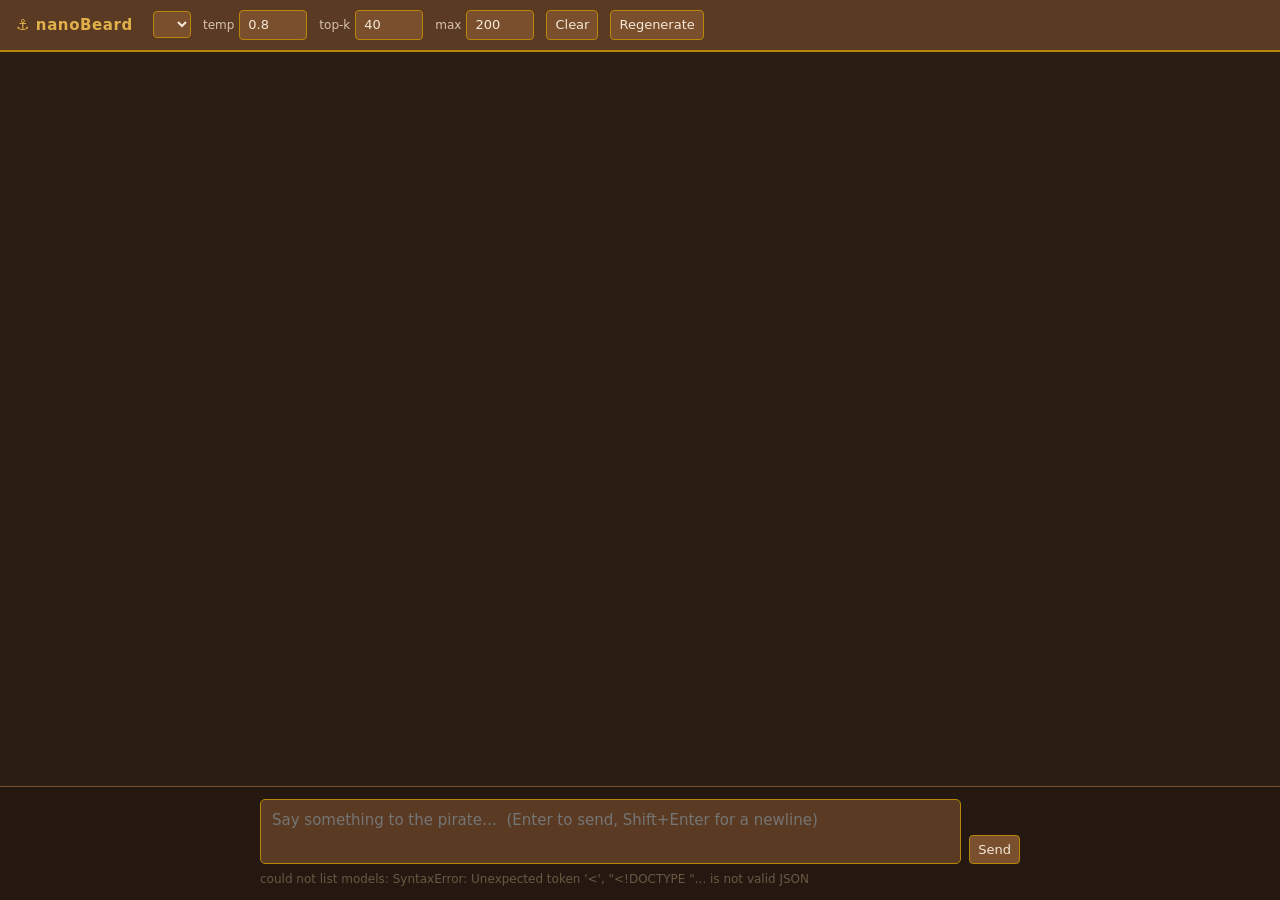
==== src/nanobeard/chat/index.html @ c2261b33 "feat(chat): browser playground; green gates, CI, GGUF converter split Six things, all previously tra" ====
<!doctype html>
<html lang="en">
<head>
<meta charset="utf-8">
<meta name="viewport" content="width=device-width, initial-scale=1">
<title>nanoBeard chat</title>
<style>
  /* Palette lifted from web/index.html so the playground and the site match. */
  :root {
    --ink: #2b1d12; --parchment: #f4e9d8; --tan: #d8c4ad;
    --rope: #7a4f2e; --rope-dark: #5a3a22; --gold: #b8860b; --gold-light: #e0b04a;
    --muted: #6b5844;
  }
  * { box-sizing: border-box; }
  body {
    margin: 0; height: 100vh; display: flex; flex-direction: column;
    background: var(--ink); color: var(--parchment);
    font-family: -apple-system, BlinkMacSystemFont, system-ui, sans-serif;
    font-size: 15px; line-height: 1.5;
  }
  header {
    display: flex; gap: 12px; align-items: center; flex-wrap: wrap;
    padding: 10px 16px; background: var(--rope-dark);
    border-bottom: 2px solid var(--gold);
  }
  header h1 { font-size: 15px; margin: 0 8px 0 0; letter-spacing: .04em; color: var(--gold-light); }
  select, button, input[type=number] {
    font: inherit; font-size: 13px; color: var(--parchment);
    background: var(--rope); border: 1px solid var(--gold); border-radius: 4px;
    padding: 4px 8px;
  }
  select { max-width: 46vw; }
  button { cursor: pointer; }
  button:hover:not(:disabled) { background: var(--gold); color: var(--ink); }
  button:disabled, select:disabled { opacity: .5; cursor: not-allowed; }
  label { font-size: 12px; color: var(--tan); display: inline-flex; gap: 5px; align-items: center; }
  input[type=number] { width: 68px; }

  #log { flex: 1; overflow-y: auto; padding: 20px 16px; }
  .wrap { max-width: 760px; margin: 0 auto; }
  .msg { margin-bottom: 16px; display: flex; gap: 10px; }
  .who {
    flex: 0 0 62px; font-size: 12px; text-transform: uppercase;
    letter-spacing: .06em; padding-top: 2px;
  }
  .msg.user .who { color: var(--muted); }
  .msg.bot .who { color: var(--gold-light); }
  .text { white-space: pre-wrap; word-break: break-word; flex: 1; }
  .msg.bot .text { color: var(--parchment); }
  .msg.user .text { color: var(--tan); }
  .note { color: var(--muted); font-size: 13px; font-style: italic; }
  .err { color: #e07a5f; }
  .cursor::after { content: "▍"; color: var(--gold); animation: blink 1s steps(2) infinite; }
  @keyframes blink { 50% { opacity: 0; } }

  footer { border-top: 1px solid var(--rope); padding: 12px 16px; background: #241810; }
  form { max-width: 760px; margin: 0 auto; display: flex; gap: 8px; align-items: flex-end; }
  textarea {
    flex: 1; resize: none; font: inherit; padding: 9px 11px; border-radius: 5px;
    background: var(--rope-dark); color: var(--parchment);
    border: 1px solid var(--rope); min-height: 44px; max-height: 180px;
  }
  textarea:focus { outline: none; border-color: var(--gold); }
  #status { max-width: 760px; margin: 6px auto 0; font-size: 12px; color: var(--muted); }
</style>
</head>
<body>

<header>
  <h1>⚓ nanoBeard</h1>
  <select id="model" title="Switching restarts llama-server"></select>
  <label>temp <input type="number" id="temperature" value="0.8" step="0.05" min="0" max="2"></label>
  <label>top-k <input type="number" id="top_k" value="40" step="1" min="0"></label>
  <label>max <input type="number" id="max_tokens" value="200" step="10" min="16"></label>
  <button id="clear" type="button">Clear</button>
  <button id="regen" type="button">Regenerate</button>
</header>

<div id="log"><div class="wrap" id="wrap"></div></div>

<footer>
  <form id="form">
    <textarea id="input" placeholder="Say something to the pirate…  (Enter to send, Shift+Enter for a newline)" autofocus></textarea>
    <button id="send" type="submit">Send</button>
  </form>
  <div id="status"></div>
</footer>

<script>
// Conversation state, in the same shape the server renders into the SFT
// transcript: [{role: "user"|"bot", text}].
let turns = [];
let busy = false;

const $ = (id) => document.getElementById(id);
const wrap = $("wrap"), log = $("log"), status = $("status");

function opts() {
  return {
    temperature: parseFloat($("temperature").value),
    top_k: parseInt($("top_k").value, 10),
    max_tokens: parseInt($("max_tokens").value, 10),
  };
}

function render() {
  wrap.innerHTML = "";
  if (!turns.length) {
    wrap.innerHTML = '<p class="note">Trained on 512 tokens of context — long chats get trimmed from the oldest turn.</p>';
    return;
  }
  for (const t of turns) {
    const row = document.createElement("div");
    row.className = "msg " + (t.role === "user" ? "user" : "bot");
    row.innerHTML = `<div class="who">${t.role === "user" ? "You" : "Pirate"}</div>`;
    const text = document.createElement("div");
    text.className = "text";
    text.textContent = t.text;
    row.appendChild(text);
    wrap.appendChild(row);
  }
  log.scrollTop = log.scrollHeight;
  return wrap.lastChild.querySelector(".text");
}

function setBusy(on, msg) {
  busy = on;
  $("send").disabled = on;
  $("model").disabled = on || $("model").dataset.attached === "1";
  $("regen").disabled = on || !turns.length;
  status.textContent = msg || "";
  status.className = "";
}

function fail(msg) {
  status.textContent = msg;
  status.className = "err";
}

async function loadModels() {
  const r = await fetch("/api/models");
  const d = await r.json();
  const sel = $("model");
  sel.innerHTML = "";
  if (d.attached) {
    sel.dataset.attached = "1";
    sel.innerHTML = `<option>attached: ${d.attached}</option>`;
    sel.disabled = true;
    return;
  }
  if (!d.models.length) {
    sel.innerHTML = "<option>no GGUFs found</option>";
    sel.disabled = true;
    return;
  }
  for (const m of d.models) {
    const o = document.createElement("option");
    o.value = m.path;
    o.textContent = `${m.label}  (${m.size_mb} MB)`;
    if (m.path === d.current) o.selected = true;
    sel.appendChild(o);
  }
}

$("model").addEventListener("change", async (e) => {
  const path = e.target.value;
  setBusy(true, "loading model…");
  try {
    const r = await fetch("/api/model", {
      method: "POST",
      headers: { "Content-Type": "application/json" },
      body: JSON.stringify({ path }),
    });
    const d = await r.json();
    if (!r.ok) throw new Error(d.error || r.statusText);
    turns = [];
    render();
    setBusy(false, "loaded " + path.split("/").pop());
  } catch (err) {
    setBusy(false);
    fail(String(err.message || err));
  }
});

$("clear").addEventListener("click", () => { turns = []; render(); setBusy(false, ""); });

$("regen").addEventListener("click", () => {
  if (busy || !turns.length) return;
  // Drop trailing bot turns so the same user message is answered again.
  while (turns.length && turns[turns.length - 1].role === "bot") turns.pop();
  if (!turns.length) return render();
  stream();
});

$("form").addEventListener("submit", (e) => {
  e.preventDefault();
  const text = $("input").value.trim();
  if (!text || busy) return;
  $("input").value = "";
  turns.push({ role: "user", text });
  render();
  stream();
});

$("input").addEventListener("keydown", (e) => {
  if (e.key === "Enter" && !e.shiftKey) {
    e.preventDefault();
    $("form").requestSubmit();
  }
});

async function stream() {
  setBusy(true, "generating…");
  turns.push({ role: "bot", text: "" });
  const node = render();
  node.classList.add("cursor");

  let r;
  try {
    r = await fetch("/api/chat", {
      method: "POST",
      headers: { "Content-Type": "application/json" },
      body: JSON.stringify({ turns: turns.slice(0, -1), ...opts() }),
    });
  } catch (err) {
    node.classList.remove("cursor");
    setBusy(false); fail("request failed: " + err);
    return;
  }
  if (!r.ok) {
    const d = await r.json().catch(() => ({}));
    turns.pop(); render();
    setBusy(false); fail(d.error || `HTTP ${r.status}`);
    return;
  }

  // Server-sent events, parsed by hand: EventSource cannot POST.
  const reader = r.body.getReader();
  const dec = new TextDecoder();
  let buf = "";
  for (;;) {
    const { value, done } = await reader.read();
    if (done) break;
    buf += dec.decode(value, { stream: true });
    const parts = buf.split("\n\n");
    buf = parts.pop();
    for (const part of parts) {
      if (!part.startsWith("data:")) continue;
      const ev = JSON.parse(part.slice(5));
      if (ev.error) { node.classList.remove("cursor"); setBusy(false); fail(ev.error); return; }
      if (ev.done) {
        node.classList.remove("cursor");
        setBusy(false, ev.reason === "limit" ? "hit the token limit" : "");
        return;
      }
      turns[turns.length - 1].text += ev.content;
      node.textContent = turns[turns.length - 1].text;
      log.scrollTop = log.scrollHeight;
    }
  }
  node.classList.remove("cursor");
  setBusy(false);
}

loadModels().then(render).catch((e) => fail("could not list models: " + e));
</script>
</body>
</html>
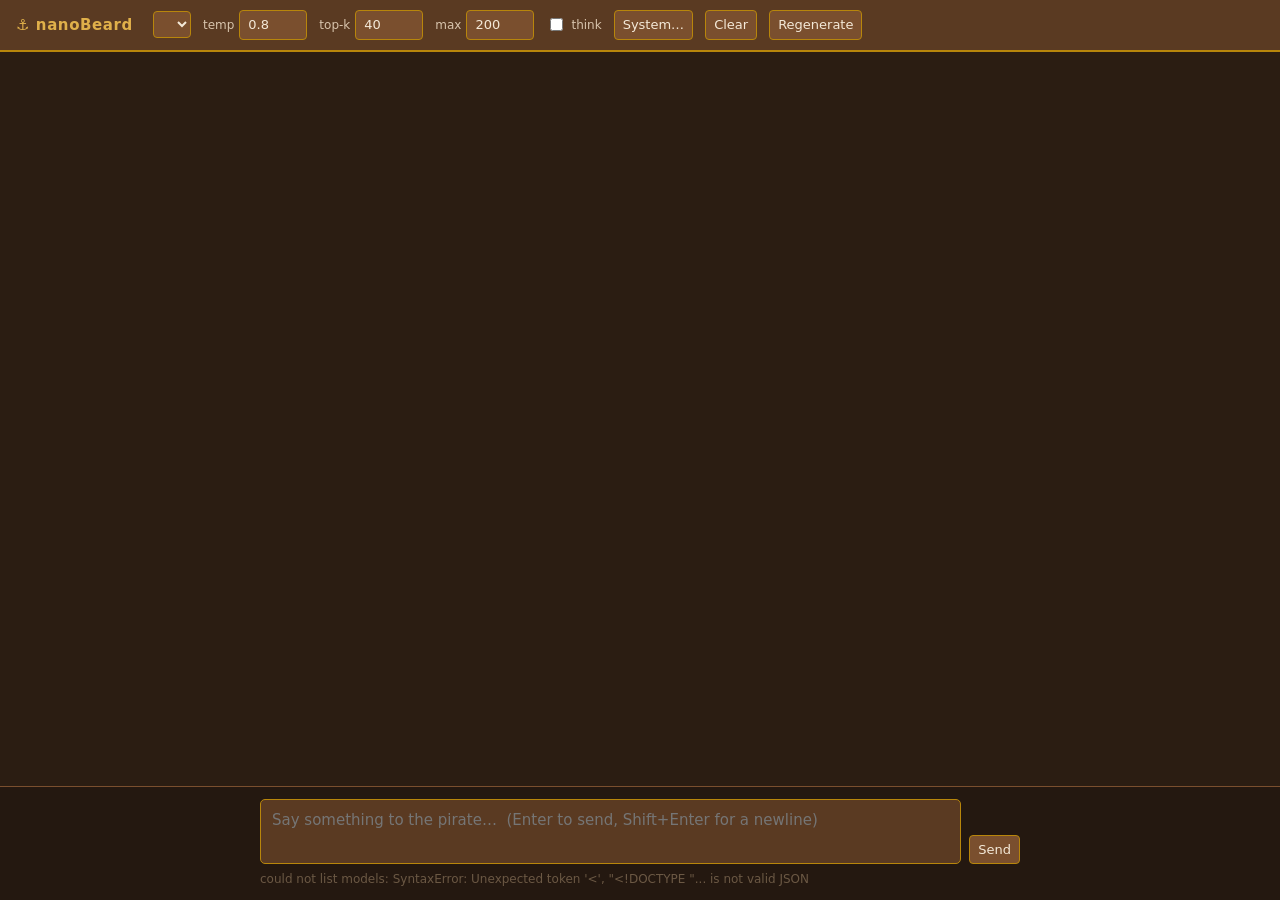
==== commit 4c50fa0c: "feat(chat): chat-template mode so the playground can drive the pirate LoRA The playground only spoke" ====
--- a/src/nanobeard/chat/index.html
+++ b/src/nanobeard/chat/index.html
@@ -36,6 +36,15 @@
   label { font-size: 12px; color: var(--tan); display: inline-flex; gap: 5px; align-items: center; }
   input[type=number] { width: 68px; }
 
+  #sysbox { padding: 10px 16px; background: #241810; border-bottom: 1px solid var(--rope); }
+  #sysbox label { display: block; margin-bottom: 5px; }
+  #sysbox textarea {
+    width: 100%; font: inherit; font-size: 13px; resize: vertical;
+    background: var(--rope-dark); color: var(--parchment);
+    border: 1px solid var(--rope); border-radius: 5px; padding: 8px;
+  }
+  #sysbox textarea:focus { outline: none; border-color: var(--gold); }
+
   #log { flex: 1; overflow-y: auto; padding: 20px 16px; }
   .wrap { max-width: 760px; margin: 0 auto; }
   .msg { margin-bottom: 16px; display: flex; gap: 10px; }
@@ -72,9 +81,16 @@
   <label>temp <input type="number" id="temperature" value="0.8" step="0.05" min="0" max="2"></label>
   <label>top-k <input type="number" id="top_k" value="40" step="1" min="0"></label>
   <label>max <input type="number" id="max_tokens" value="200" step="10" min="16"></label>
+  <label><input type="checkbox" id="thinking"> think</label>
+  <button id="sysbtn" type="button">System…</button>
   <button id="clear" type="button">Clear</button>
   <button id="regen" type="button">Regenerate</button>
 </header>
+
+<div id="sysbox" hidden>
+  <label for="system">System prompt — the persona lives here. Edit and send a message to try it.</label>
+  <textarea id="system" rows="3"></textarea>
+</div>
 
 <div id="log"><div class="wrap" id="wrap"></div></div>
 
@@ -100,13 +116,17 @@
     temperature: parseFloat($("temperature").value),
     top_k: parseInt($("top_k").value, 10),
     max_tokens: parseInt($("max_tokens").value, 10),
+    system: $("system").value,
+    thinking: $("thinking").checked,
   };
 }
+
+$("sysbtn").addEventListener("click", () => { $("sysbox").hidden = !$("sysbox").hidden; });
 
 function render() {
   wrap.innerHTML = "";
   if (!turns.length) {
-    wrap.innerHTML = '<p class="note">Trained on 512 tokens of context — long chats get trimmed from the oldest turn.</p>';
+    wrap.innerHTML = '<p class="note">Say something. Edit the system prompt above to change the persona — clearing it gives you the base model.</p>';
     return;
   }
   for (const t of turns) {
@@ -153,6 +173,7 @@
     sel.disabled = true;
     return;
   }
+  if (typeof d.system === "string" && !$("system").value) $("system").value = d.system;
   for (const m of d.models) {
     const o = document.createElement("option");
     o.value = m.path;
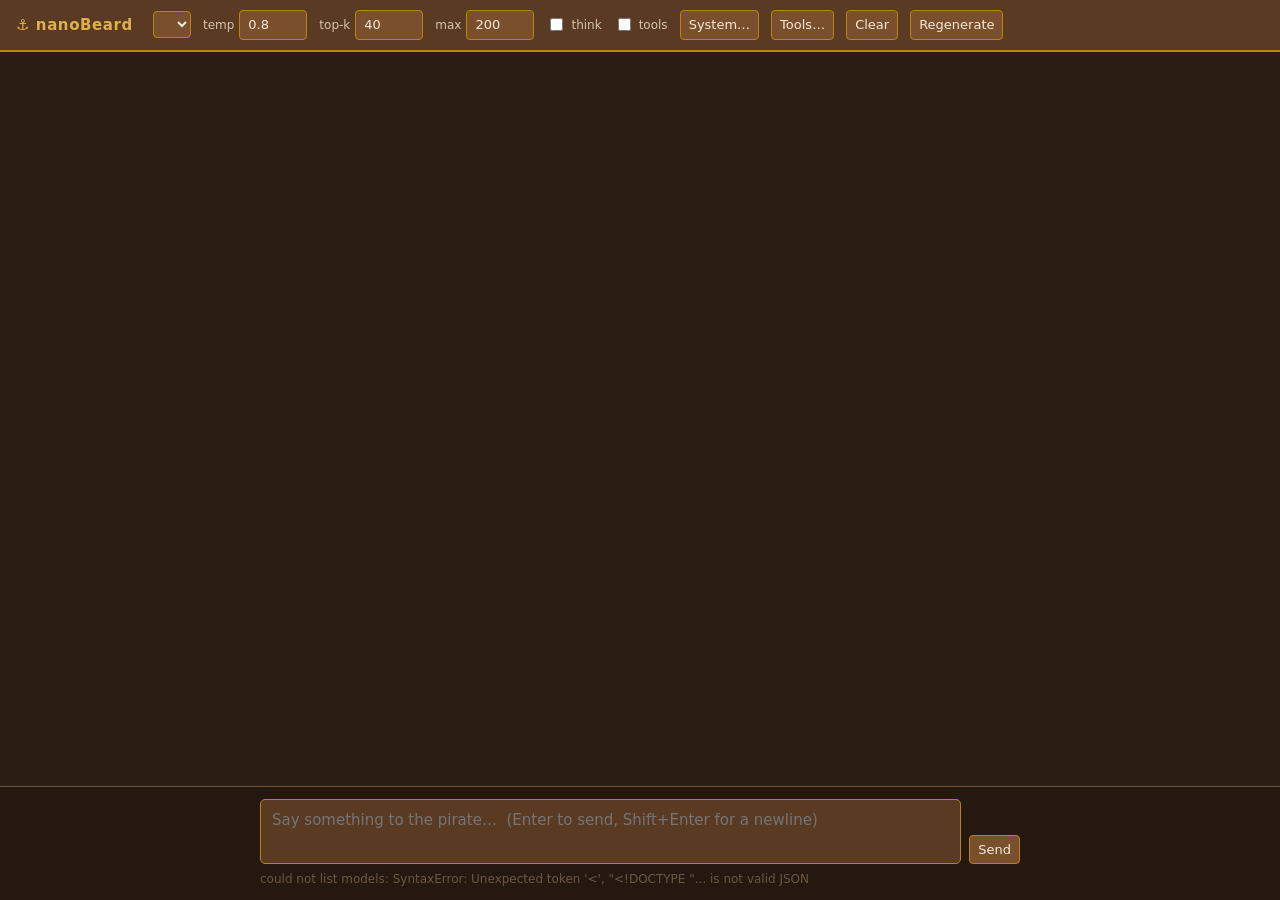
==== commit a29354b3: "feat(chat): thinking blocks and the full tool-call loop in the UI The playground can now exercise th" ====
--- a/src/nanobeard/chat/index.html
+++ b/src/nanobeard/chat/index.html
@@ -36,9 +36,9 @@
   label { font-size: 12px; color: var(--tan); display: inline-flex; gap: 5px; align-items: center; }
   input[type=number] { width: 68px; }
 
-  #sysbox { padding: 10px 16px; background: #241810; border-bottom: 1px solid var(--rope); }
-  #sysbox label { display: block; margin-bottom: 5px; }
-  #sysbox textarea {
+  #sysbox, #toolbox { padding: 10px 16px; background: #241810; border-bottom: 1px solid var(--rope); }
+  #sysbox label, #toolbox label { display: block; margin-bottom: 5px; }
+  #sysbox textarea, #toolbox textarea {
     width: 100%; font: inherit; font-size: 13px; resize: vertical;
     background: var(--rope-dark); color: var(--parchment);
     border: 1px solid var(--rope); border-radius: 5px; padding: 8px;
@@ -59,6 +59,23 @@
   .msg.user .text { color: var(--tan); }
   .note { color: var(--muted); font-size: 13px; font-style: italic; }
   .err { color: #e07a5f; }
+  .think {
+    border-left: 2px solid var(--muted); padding: 4px 0 4px 10px; margin-bottom: 8px;
+    color: var(--muted); font-size: 13px; font-style: italic; white-space: pre-wrap;
+  }
+  .think-label { font-style: normal; text-transform: uppercase; letter-spacing: .06em; font-size: 11px; }
+  .toolcall {
+    border: 1px solid var(--gold); border-radius: 5px; padding: 8px 10px; margin: 6px 0;
+    background: rgba(184,134,11,.10); font-family: ui-monospace, Menlo, monospace; font-size: 12.5px;
+    white-space: pre-wrap; word-break: break-word;
+  }
+  .toolcall .fn { color: var(--gold-light); }
+  .toolresult { display: flex; gap: 6px; margin-top: 6px; }
+  .toolresult input {
+    flex: 1; font: inherit; font-size: 12.5px; font-family: ui-monospace, Menlo, monospace;
+    background: var(--rope-dark); color: var(--parchment);
+    border: 1px solid var(--rope); border-radius: 4px; padding: 5px 7px;
+  }
   .cursor::after { content: "▍"; color: var(--gold); animation: blink 1s steps(2) infinite; }
   @keyframes blink { 50% { opacity: 0; } }
 
@@ -82,7 +99,9 @@
   <label>top-k <input type="number" id="top_k" value="40" step="1" min="0"></label>
   <label>max <input type="number" id="max_tokens" value="200" step="10" min="16"></label>
   <label><input type="checkbox" id="thinking"> think</label>
+  <label><input type="checkbox" id="usetools"> tools</label>
   <button id="sysbtn" type="button">System…</button>
+  <button id="toolbtn" type="button">Tools…</button>
   <button id="clear" type="button">Clear</button>
   <button id="regen" type="button">Regenerate</button>
 </header>
@@ -90,6 +109,12 @@
 <div id="sysbox" hidden>
   <label for="system">System prompt — the persona lives here. Edit and send a message to try it.</label>
   <textarea id="system" rows="3"></textarea>
+</div>
+
+<div id="toolbox" hidden>
+  <label for="tools">Tool schemas (OpenAI format). Tick <b>tools</b> above to offer them.
+    A 0.6B model only calls a tool if one plainly fits — try "what's the weather in Vienna?"</label>
+  <textarea id="tools" rows="8"></textarea>
 </div>
 
 <div id="log"><div class="wrap" id="wrap"></div></div>
@@ -118,8 +143,35 @@
     max_tokens: parseInt($("max_tokens").value, 10),
     system: $("system").value,
     thinking: $("thinking").checked,
+    tools: toolSchemas(),
   };
 }
+
+const DEFAULT_TOOLS = [
+  {type:"function",function:{name:"get_weather",description:"Current weather for a location",
+    parameters:{type:"object",properties:{location:{type:"string"},unit:{type:"string",enum:["celsius","fahrenheit"]}},required:["location"]}}},
+  {type:"function",function:{name:"send_message",description:"Send a message to a contact",
+    parameters:{type:"object",properties:{recipient:{type:"string"},body:{type:"string"}},required:["recipient","body"]}}},
+  {type:"function",function:{name:"set_timer",description:"Set a countdown timer",
+    parameters:{type:"object",properties:{seconds:{type:"integer"},label:{type:"string"}},required:["seconds"]}}},
+];
+
+// Returns null when tools are off, so the server simply omits them.
+function toolSchemas() {
+  if (!$("usetools").checked) return null;
+  try {
+    const v = JSON.parse($("tools").value);
+    return Array.isArray(v) && v.length ? v : null;
+  } catch (e) {
+    fail("tool schemas are not valid JSON: " + e.message);
+    return null;
+  }
+}
+
+$("toolbtn").addEventListener("click", () => { $("toolbox").hidden = !$("toolbox").hidden; });
+$("usetools").addEventListener("change", () => {
+  if ($("usetools").checked) $("toolbox").hidden = false;
+});
 
 $("sysbtn").addEventListener("click", () => { $("sysbox").hidden = !$("sysbox").hidden; });
 
@@ -129,18 +181,63 @@
     wrap.innerHTML = '<p class="note">Say something. Edit the system prompt above to change the persona — clearing it gives you the base model.</p>';
     return;
   }
-  for (const t of turns) {
+  let lastText = null;
+  turns.forEach((t, idx) => {
     const row = document.createElement("div");
+    const who = t.role === "user" ? "You" : t.role === "tool" ? "Tool" : "Pirate";
     row.className = "msg " + (t.role === "user" ? "user" : "bot");
-    row.innerHTML = `<div class="who">${t.role === "user" ? "You" : "Pirate"}</div>`;
-    const text = document.createElement("div");
-    text.className = "text";
-    text.textContent = t.text;
-    row.appendChild(text);
+    row.innerHTML = `<div class="who">${who}</div>`;
+    const body = document.createElement("div");
+    body.className = "text";
+
+    if (t.thinking) {
+      const th = document.createElement("div");
+      th.className = "think";
+      th.innerHTML = '<div class="think-label">thinking</div>';
+      const tt = document.createElement("span");
+      tt.textContent = t.thinking;
+      th.appendChild(tt);
+      body.appendChild(th);
+    }
+
+    (t.tool_calls || []).forEach((tc) => {
+      const card = document.createElement("div");
+      card.className = "toolcall";
+      const fn = tc.function || {};
+      card.innerHTML = `<span class="fn">→ ${fn.name || "?"}</span>(${fn.arguments || ""})`;
+      body.appendChild(card);
+
+      // Feeding a result back is the only way to see the turn the model would
+      // actually say to a user; without it the loop stops at the JSON.
+      const alreadyAnswered = turns[idx + 1] && turns[idx + 1].role === "tool";
+      if (!alreadyAnswered) {
+        const box = document.createElement("div");
+        box.className = "toolresult";
+        const inp = document.createElement("input");
+        inp.placeholder = '{"result": "..."} — a made-up result is fine';
+        inp.value = '{"ok": true}';
+        const btn = document.createElement("button");
+        btn.type = "button";
+        btn.textContent = "Send result";
+        btn.onclick = () => {
+          turns.push({ role: "tool", name: fn.name, text: inp.value });
+          render();
+          stream();
+        };
+        box.appendChild(inp); box.appendChild(btn);
+        body.appendChild(box);
+      }
+    });
+
+    const span = document.createElement("span");
+    span.textContent = t.text || "";
+    body.appendChild(span);
+    row.appendChild(body);
     wrap.appendChild(row);
-  }
+    lastText = span;
+  });
   log.scrollTop = log.scrollHeight;
-  return wrap.lastChild.querySelector(".text");
+  return lastText;
 }
 
 function setBusy(on, msg) {
@@ -174,6 +271,7 @@
     return;
   }
   if (typeof d.system === "string" && !$("system").value) $("system").value = d.system;
+  if (!$("tools").value) $("tools").value = JSON.stringify(DEFAULT_TOOLS, null, 2);
   for (const m of d.models) {
     const o = document.createElement("option");
     o.value = m.path;
@@ -233,7 +331,7 @@
 async function stream() {
   setBusy(true, "generating…");
   turns.push({ role: "bot", text: "" });
-  const node = render();
+  let node = render();
   node.classList.add("cursor");
 
   let r;
@@ -271,11 +369,32 @@
       if (ev.error) { node.classList.remove("cursor"); setBusy(false); fail(ev.error); return; }
       if (ev.done) {
         node.classList.remove("cursor");
-        setBusy(false, ev.reason === "limit" ? "hit the token limit" : "");
+        // Re-render so a completed tool call gets its "send result" box.
+        const last = turns[turns.length - 1];
+        if (last.tool_calls && last.tool_calls.length) render();
+        setBusy(false, ev.reason === "length" ? "hit the token limit" : "");
         return;
       }
-      turns[turns.length - 1].text += ev.content;
-      node.textContent = turns[turns.length - 1].text;
+      const cur = turns[turns.length - 1];
+      if (ev.thinking) {
+        cur.thinking = (cur.thinking || "") + ev.thinking;
+        node = render();
+        continue;
+      }
+      if (ev.tool_call) {
+        cur.tool_calls = cur.tool_calls || [];
+        const i = ev.tool_call.index || 0;
+        cur.tool_calls[i] = cur.tool_calls[i] || { type: "function", function: { name: "", arguments: "" } };
+        cur.tool_calls[i].function.name += ev.tool_call.name;
+        cur.tool_calls[i].function.arguments += ev.tool_call.arguments;
+        continue;
+      }
+      cur.text += ev.content || "";
+      // Qwen3 emits its chain of thought inline when the server does not split
+      // it out; hoist it so it renders as a thinking block, not as the answer.
+      const m = cur.text.match(/^\s*<think>([\s\S]*?)<\/think>\s*/);
+      if (m) { cur.thinking = m[1].trim(); cur.text = cur.text.slice(m[0].length); node = render(); }
+      else node.textContent = cur.text;
       log.scrollTop = log.scrollHeight;
     }
   }
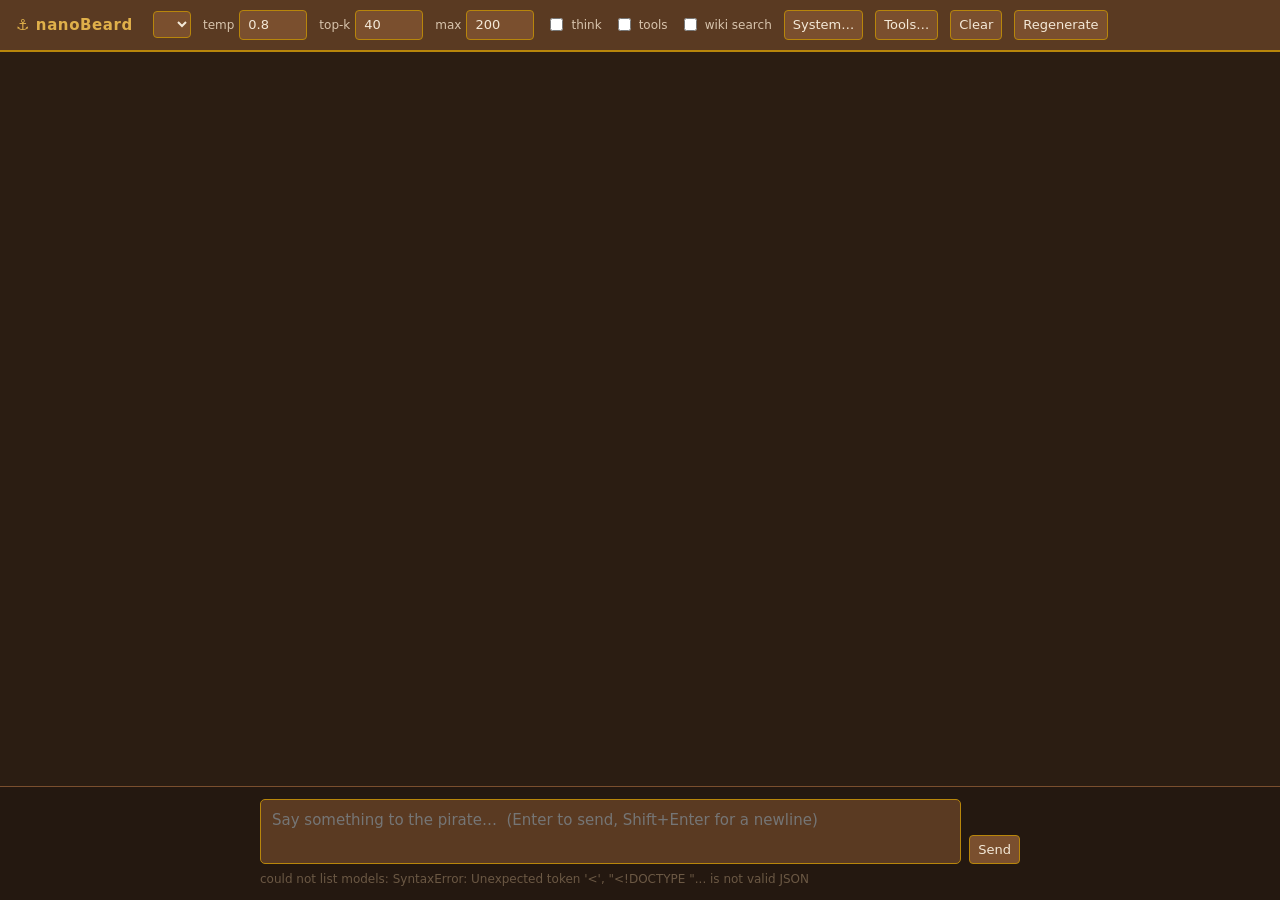
==== commit 22b9feb9: "feat(chat): Wikipedia search tool in the playground SEARCH=1 loads the BM25 index and lets the model" ====
--- a/src/nanobeard/chat/index.html
+++ b/src/nanobeard/chat/index.html
@@ -70,6 +70,13 @@
     white-space: pre-wrap; word-break: break-word;
   }
   .toolcall .fn { color: var(--gold-light); }
+  .searchstep {
+    border-left: 3px solid var(--gold); padding: 6px 0 6px 10px; margin: 6px 0;
+    font-size: 13px;
+  }
+  .searchstep .q { color: var(--gold-light); font-family: ui-monospace, Menlo, monospace; }
+  .searchstep .hits { color: var(--muted); font-size: 12px; margin-top: 3px; }
+  .invalid { color: #e07a5f; font-style: italic; white-space: pre-wrap; }
   .toolresult { display: flex; gap: 6px; margin-top: 6px; }
   .toolresult input {
     flex: 1; font: inherit; font-size: 12.5px; font-family: ui-monospace, Menlo, monospace;
@@ -100,6 +107,7 @@
   <label>max <input type="number" id="max_tokens" value="200" step="10" min="16"></label>
   <label><input type="checkbox" id="thinking"> think</label>
   <label><input type="checkbox" id="usetools"> tools</label>
+  <label id="searchwrap" hidden><input type="checkbox" id="usesearch"> wiki search</label>
   <button id="sysbtn" type="button">System…</button>
   <button id="toolbtn" type="button">Tools…</button>
   <button id="clear" type="button">Clear</button>
@@ -144,6 +152,8 @@
     system: $("system").value,
     thinking: $("thinking").checked,
     tools: toolSchemas(),
+    search: $("usesearch").checked,
+    max_searches: 3,
   };
 }
 
@@ -198,6 +208,21 @@
       tt.textContent = t.thinking;
       th.appendChild(tt);
       body.appendChild(th);
+    }
+
+    (t.searches || []).forEach((s) => {
+      const card = document.createElement("div");
+      card.className = "searchstep";
+      card.innerHTML = `<span class="q">&#128269; ${s.query}</span>`
+        + `<div class="hits">${(s.results || []).join(" &middot; ") || "no matches"}</div>`;
+      body.appendChild(card);
+    });
+
+    if (t.invalid) {
+      const d2 = document.createElement("div");
+      d2.className = "invalid";
+      d2.textContent = "no <answer> tag — it wrote prose instead:\n" + t.invalid;
+      body.appendChild(d2);
     }
 
     (t.tool_calls || []).forEach((tc) => {
@@ -271,6 +296,8 @@
     return;
   }
   if (typeof d.system === "string" && !$("system").value) $("system").value = d.system;
+  // The search tool needs an index loaded server-side, so only offer it if there is one.
+  if (d.search) $("searchwrap").hidden = false;
   if (!$("tools").value) $("tools").value = JSON.stringify(DEFAULT_TOOLS, null, 2);
   for (const m of d.models) {
     const o = document.createElement("option");
@@ -381,6 +408,22 @@
         node = render();
         continue;
       }
+      if (ev.search) {
+        cur.searches = cur.searches || [];
+        cur.searches.push({ query: ev.search, results: ev.results || [] });
+        node = render();
+        continue;
+      }
+      if (ev.final_answer) {
+        cur.text = ev.final_answer;
+        node = render();
+        continue;
+      }
+      if (ev.invalid) {
+        cur.invalid = ev.invalid;
+        node = render();
+        continue;
+      }
       if (ev.tool_call) {
         cur.tool_calls = cur.tool_calls || [];
         const i = ev.tool_call.index || 0;
